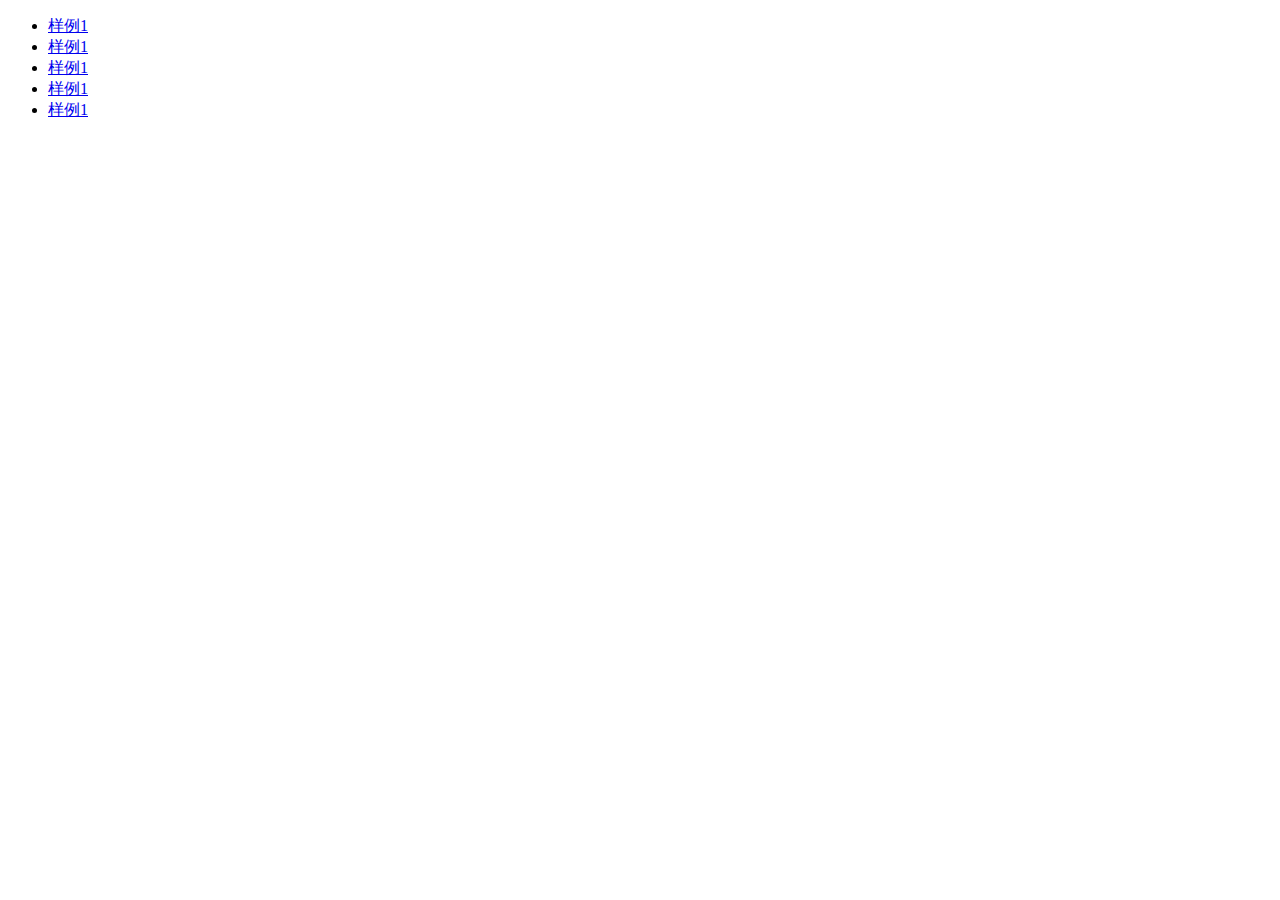
==== index.html @ a0c04282 "版本搭建" ====
<!DOCTYPE html>
<html>
<head>
	<meta charset="utf-8">
	<meta name="viewport" content="width=device-width,initial-scale=1">
	<title>TimeLine-Index</title>

</head>
<body>
	<div>
		<ul>
			<li><a href="#">样例1</a></li>
			<li><a href="#">样例1</a></li>
			<li><a href="#">样例1</a></li>
			<li><a href="#">样例1</a></li>
			<li><a href="#">样例1</a></li>
		</ul>
	</div>
</body>
</html>
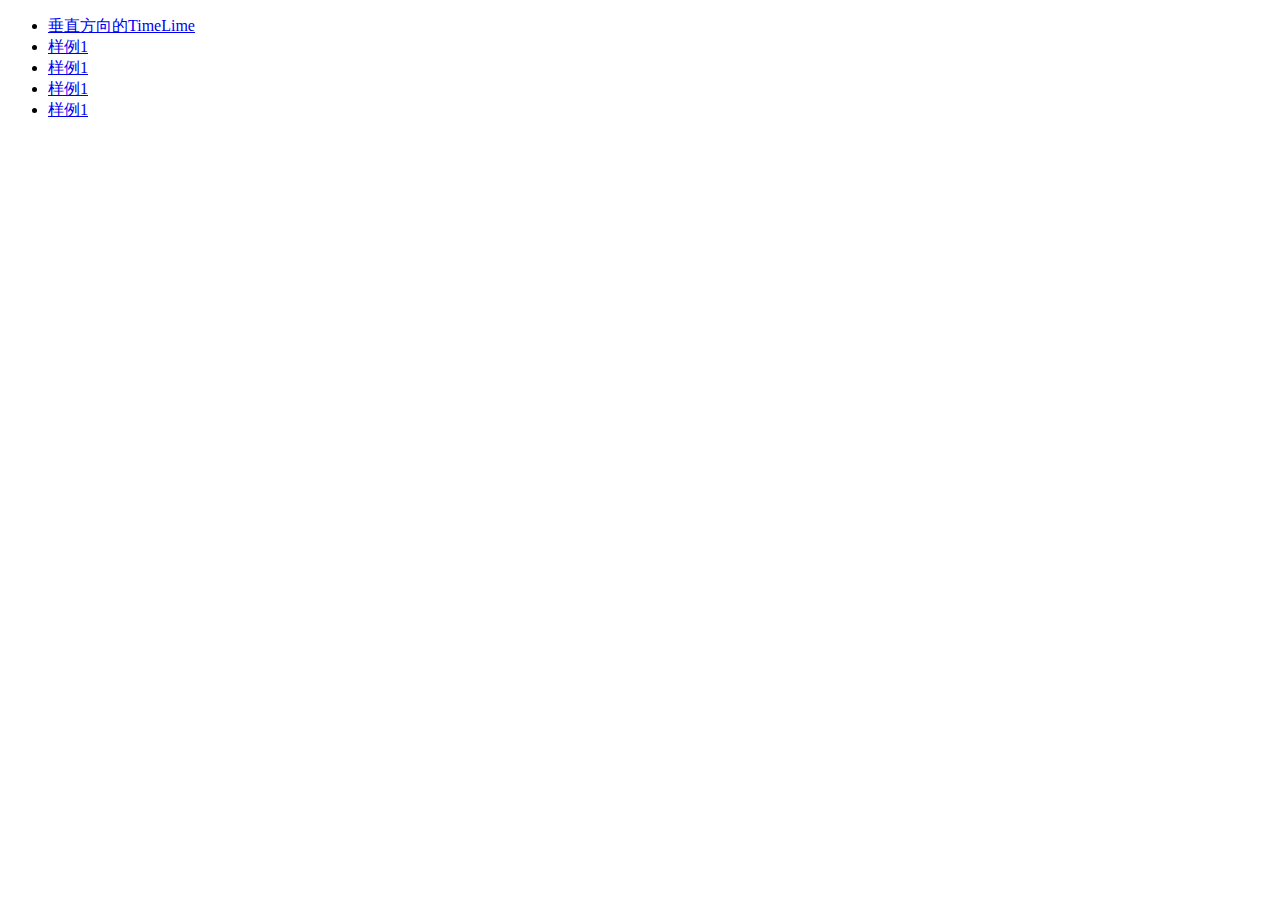
==== commit 45606424: "垂直方向的TimeLine" ====
--- a/index.html
+++ b/index.html
@@ -9,7 +9,7 @@
 <body>
 	<div>
 		<ul>
-			<li><a href="#">样例1</a></li>
+			<li><a href="verticalTimeLine.html">垂直方向的TimeLime</a></li>
 			<li><a href="#">样例1</a></li>
 			<li><a href="#">样例1</a></li>
 			<li><a href="#">样例1</a></li>
